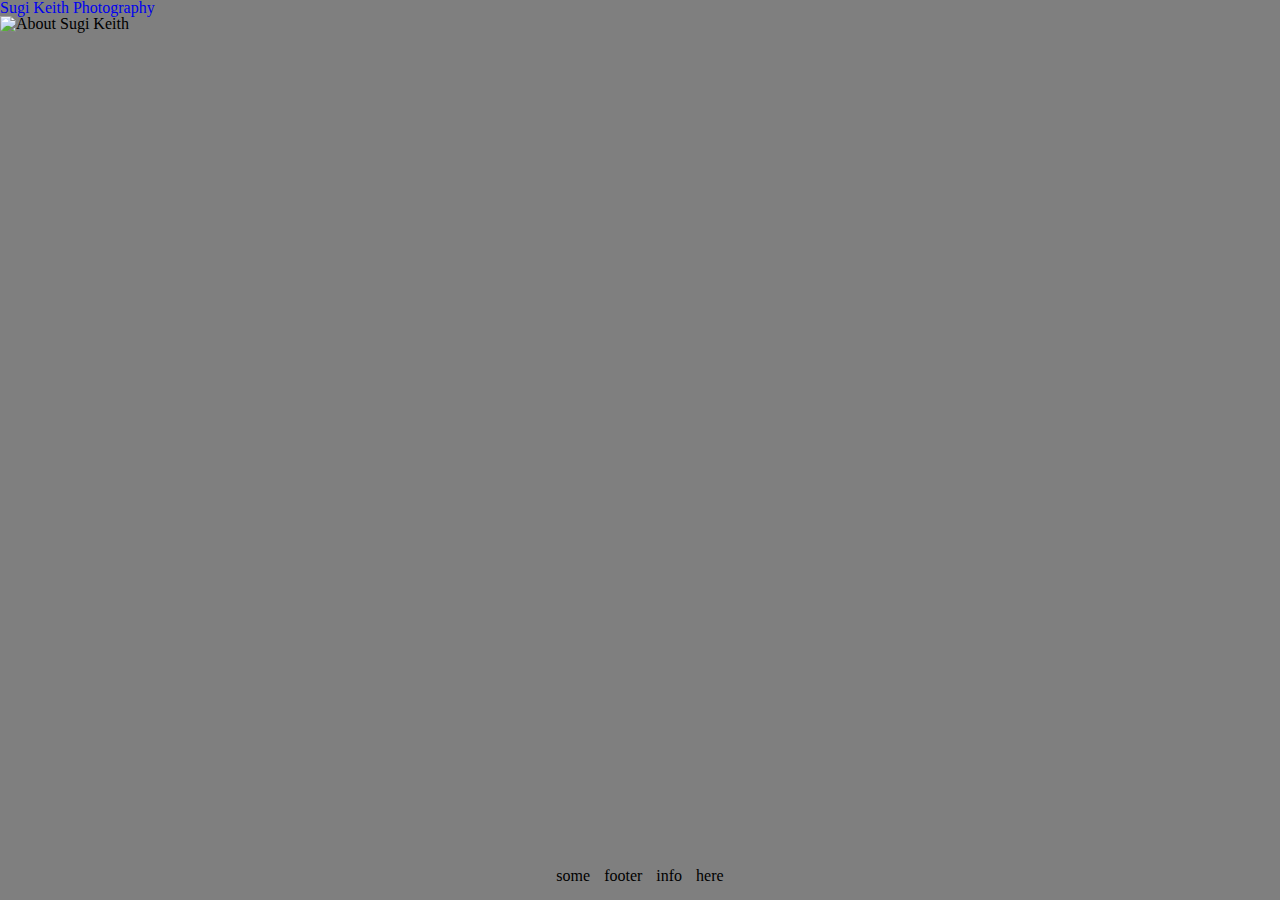
==== about.html @ 96ab1977 "create moms website" ====
<!DOCTYPE html>
<html>
  <head>
    <meta charset="utf-8">
    <title>Sugi Keith Photography</title>
    <script src="jquery-3.1.1.min.js"></script>
    <script src="app.js"></script>
    <link rel="stylesheet" href="styles.css" />
  </head>
  <body>
    <wrapper>
    <header>
      <h1><a href="index.html">Sugi Keith Photography</a></h1>
    </header>
    <nav>
      <img class="dropdown" src="https://cdn3.iconfinder.com/data/icons/google-material-design-icons/48/ic_keyboard_arrow_down_48px-512.png" style="height: 30px;"></img>
      <ul class="dropdown-links">
          <li><a href="featured.html">Featured Photos</a></li>
          <li><a href="albums.html">Albums</a></li>
          <li><a href="about.html">About</a></li>
          <li><a href="contact.html">Contact</a></li>
      </ul>
    </nav>
    <main>
        <h2>About Sugi Keith</h2>
    </main>
    </wrapper>
    <footer>
      <p>some footer info here</p>
    </footer>
  </body>
</html>
---- styles.css ----
*, *:before, *:after {
  box-sizing: inherit;
}

html {
  height: 100%;
  box-sizing: border-box;
}

html, body, div, span, applet, object, iframe,
h1, h2, h3, h4, h5, h6, p, blockquote, pre,
a, abbr, acronym, address, big, cite, code,
del, dfn, em, img, ins, kbd, q, s, samp,
small, strike, strong, sub, sup, tt, var,
b, u, i, center,
dl, dt, dd, ol, ul, li,
fieldset, form, label, legend,
table, caption, tbody, tfoot, thead, tr, th, td,
article, aside, canvas, details, embed,
figure, figcaption, footer, header, hgroup,
menu, nav, output, ruby, section, summary,
time, mark, audio, video {
	margin: 0;
	padding: 0;
	border: 0;
	font-size: 100%;
	font: inherit;
	vertical-align: baseline;
  text-decoration: none;
}
/* HTML5 display-role reset for older browsers */
article, aside, details, figcaption, figure,
footer, header, hgroup, menu, nav, section {
	display: block;
}
body {
	line-height: 1;
}
ol, ul {
	list-style: none;
}

img {
  height: 100px;
}

body {
	background-image: url(https://s11.postimg.org/s5lt9xkgj/Mountain.jpg);
	content: ' ';
	display: block;
	position: absolute;
	left: 0;
	top: 0;
	width: 100%;
	height: 100%;
	z-index: 1;
	background-repeat: no-repeat;
	background-position: 50% 0;
	-ms-background-size: cover;
	-o-background-size: cover;
	-moz-background-size: cover;
	-webkit-background-size: cover;
	background-size: cover;
	background-color: rgba(0, 0, 0, 0.5);
}

nav {
	float: left;
}
main {
	float:left;
}
.dropdown-links {
	display: none;
}

img .dropdown-links {
	height: 10px;
}


body {
  position: relative;
  margin: 0;
  padding-bottom: 6rem;
  min-height: 100%;
}

wrapper {
	margin: 0 auto;
  padding-top: 64px;

}

footer {
	position: absolute;
	right: 0;
  	bottom: 0;
  	left: 0;
  	padding: 1rem;
  	text-align: center;
  	word-spacing: 10px;
}
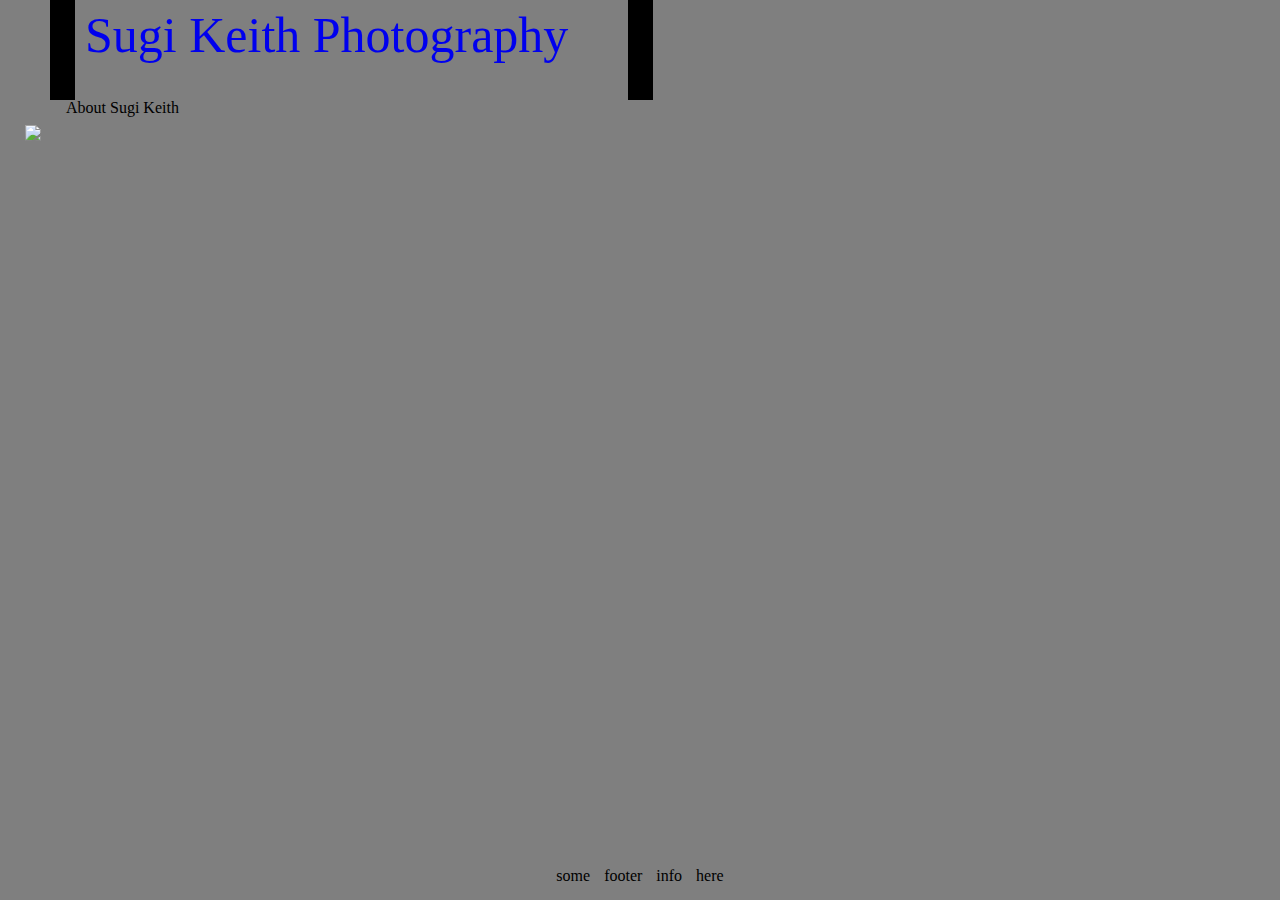
==== commit a102e5ff: "change header on secondary pages" ====
--- a/about.html
+++ b/about.html
@@ -10,7 +10,9 @@
   <body>
     <wrapper>
     <header>
+      <div class="block"></div>
       <h1><a href="index.html">Sugi Keith Photography</a></h1>
+      <div class="block"></div>
     </header>
     <nav>
       <img class="dropdown" src="https://cdn3.iconfinder.com/data/icons/google-material-design-icons/48/ic_keyboard_arrow_down_48px-512.png" style="height: 30px;"></img>
--- a/styles.css
+++ b/styles.css
@@ -78,6 +78,32 @@
 	height: 10px;
 }
 
+div {
+  background-color: black;
+  height:100px;
+  width:25px;
+
+}
+.block {
+  margin-left: 50px;
+}
+
+h1 {
+  font-size: 50px;
+  margin: 10px;
+}
+#title-page {
+  display: none;
+}
+div, h1 {
+  float:left;
+  text-align: center;
+}
+nav {
+  clear:both;
+  margin: 25px;
+}
+
 
 body {
   position: relative;
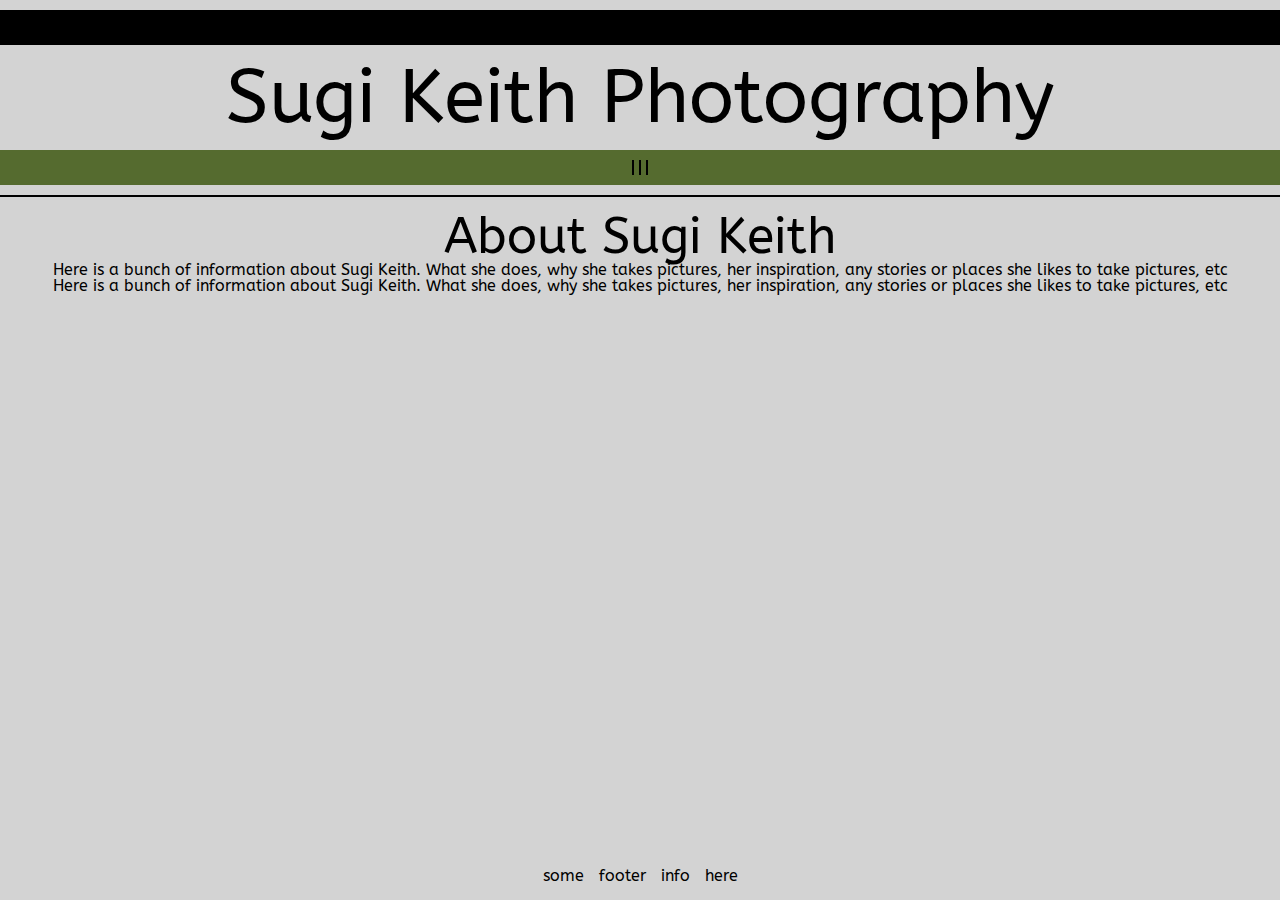
==== commit a7e0fc22: "change header div, center main content" ====
--- a/about.html
+++ b/about.html
@@ -6,25 +6,32 @@
     <script src="jquery-3.1.1.min.js"></script>
     <script src="app.js"></script>
     <link rel="stylesheet" href="styles.css" />
+    <link href="https://fonts.googleapis.com/css?family=ABeeZee" rel="stylesheet">
   </head>
   <body>
     <wrapper>
-    <header>
-      <div class="block"></div>
-      <h1><a href="index.html">Sugi Keith Photography</a></h1>
-      <div class="block"></div>
-    </header>
-    <nav>
-      <img class="dropdown" src="https://cdn3.iconfinder.com/data/icons/google-material-design-icons/48/ic_keyboard_arrow_down_48px-512.png" style="height: 30px;"></img>
-      <ul class="dropdown-links">
-          <li><a href="featured.html">Featured Photos</a></li>
-          <li><a href="albums.html">Albums</a></li>
-          <li><a href="about.html">About</a></li>
-          <li><a href="contact.html">Contact</a></li>
-      </ul>
-    </nav>
+      <header>
+        <div class="block"></div>
+        <h1><a href="index.html">Sugi Keith Photography</a></h1>
+        <div class="postTransform">
+          <nav>
+              <div id="dropdown">
+                <div id="dropdownOne"></div>
+                <div id="dropdownTwo"></div>
+                <div id="dropdownThree"></div>
+              </div>
+              <ul class="dropdown-links">
+                  <li><a href="featured.html">Featured Photos</a></li>
+                  <li><a href="albums.html">Albums</a></li>
+                  <li><a href="about.html">About</a></li>
+                  <li><a href="contact.html">Contact</a></li>
+              </ul></div>
+            </nav>
+      </header>
     <main>
         <h2>About Sugi Keith</h2>
+        <p>Here is a bunch of information about Sugi Keith. What she does, why she takes pictures, her inspiration, any stories or places she likes to take pictures, etc</p>
+        <p>Here is a bunch of information about Sugi Keith. What she does, why she takes pictures, her inspiration, any stories or places she likes to take pictures, etc</p>
     </main>
     </wrapper>
     <footer>
--- a/styles.css
+++ b/styles.css
@@ -1,129 +1,113 @@
+html, body, div, span, h1, h2, h3, h4, h5, h6, p,
+a, img, ol, ul, li, form, label,
+table, caption, tbody, tfoot, thead, tr, th, td,
+article, aside, figure, figcaption, footer, header,
+menu, nav, section {
+  margin: 0;
+  padding: 0;
+  border: 0;
+  font-size: 100%;
+  font: inherit;
+  vertical-align: baseline;
+  text-decoration: none; }
+
+/* HTML5 display-role reset for older browsers */
+article, aside, figcaption, figure,
+footer, header, menu, nav, section {
+  display: block; }
+
+body {
+  line-height: 1; }
+
+ol, ul {
+  list-style: none; }
+
 *, *:before, *:after {
-  box-sizing: inherit;
-}
+  box-sizing: inherit; }
 
 html {
   height: 100%;
-  box-sizing: border-box;
-}
+  box-sizing: border-box; }
 
-html, body, div, span, applet, object, iframe,
-h1, h2, h3, h4, h5, h6, p, blockquote, pre,
-a, abbr, acronym, address, big, cite, code,
-del, dfn, em, img, ins, kbd, q, s, samp,
-small, strike, strong, sub, sup, tt, var,
-b, u, i, center,
-dl, dt, dd, ol, ul, li,
-fieldset, form, label, legend,
-table, caption, tbody, tfoot, thead, tr, th, td,
-article, aside, canvas, details, embed,
-figure, figcaption, footer, header, hgroup,
-menu, nav, output, ruby, section, summary,
-time, mark, audio, video {
-	margin: 0;
-	padding: 0;
-	border: 0;
-	font-size: 100%;
-	font: inherit;
-	vertical-align: baseline;
-  text-decoration: none;
-}
-/* HTML5 display-role reset for older browsers */
-article, aside, details, figcaption, figure,
-footer, header, hgroup, menu, nav, section {
-	display: block;
-}
-body {
-	line-height: 1;
-}
-ol, ul {
-	list-style: none;
-}
-
-img {
-  height: 100px;
-}
+a {
+  color: black; }
 
 body {
-	background-image: url(https://s11.postimg.org/s5lt9xkgj/Mountain.jpg);
-	content: ' ';
-	display: block;
-	position: absolute;
-	left: 0;
-	top: 0;
-	width: 100%;
-	height: 100%;
-	z-index: 1;
-	background-repeat: no-repeat;
-	background-position: 50% 0;
-	-ms-background-size: cover;
-	-o-background-size: cover;
-	-moz-background-size: cover;
-	-webkit-background-size: cover;
-	background-size: cover;
-	background-color: rgba(0, 0, 0, 0.5);
-}
+  background: lightgray;
+  font-family: 'ABeeZee', sans-serif; }
+
+#homePage {
+  background: darkgray url(https://s11.postimg.org/s5lt9xkgj/Mountain.jpg);
+  background-size: cover;
+  font-family: 'ABeeZee', sans-serif; }
+
+header {
+  float: left;
+  text-align: center;
+  width: 100%;
+  margin: auto;
+  border-bottom: 2px solid black;
+  padding-bottom: 10px;
+  padding-top: 10px;
+  margin-bottom: 15px; }
+  header .block, header .transform {
+    background-color: black;
+    height: 35px;
+    width: 100%; }
+  header .postTransform {
+    background-color: darkolivegreen;
+    height: 35px;
+    width: 100%; }
+  header h1 {
+    font-size: 75px;
+    margin: 15px; }
+    header h1#title-page {
+      display: none; }
 
 nav {
-	float: left;
-}
+  padding: 10px; }
+  nav #dropdownOne, nav #dropdownTwo, nav #dropdownThree {
+    display: inline-block;
+    background-color: black;
+    height: 15px;
+    width: 2px; }
+  nav .dropdown-links {
+    display: none; }
+    nav .dropdown-links li {
+      display: inline;
+      border-left: 2px solid black;
+      padding: 0 10px 0 10px; }
+      nav .dropdown-links li:first-child {
+        border-left: none; }
+
 main {
-	float:left;
-}
-.dropdown-links {
-	display: none;
-}
-
-img .dropdown-links {
-	height: 10px;
-}
-
-div {
-  background-color: black;
-  height:100px;
-  width:25px;
-
-}
-.block {
-  margin-left: 50px;
-}
-
-h1 {
-  font-size: 50px;
-  margin: 10px;
-}
-#title-page {
-  display: none;
-}
-div, h1 {
-  float:left;
-  text-align: center;
-}
-nav {
-  clear:both;
-  margin: 25px;
-}
-
+  margin: auto;
+  text-align: center; }
+  main h2 {
+    font-size: 50px; }
+  main img {
+    height: 200px; }
+  main li {
+    display: inline-block;
+    margin: 20px; }
 
 body {
   position: relative;
   margin: 0;
-  padding-bottom: 6rem;
-  min-height: 100%;
-}
+  padding-bottom: 4rem;
+  min-height: 100%; }
 
 wrapper {
-	margin: 0 auto;
-  padding-top: 64px;
-
-}
+  margin: 0 auto;
+  padding-top: 64px; }
 
 footer {
-	position: absolute;
-	right: 0;
-  	bottom: 0;
-  	left: 0;
-  	padding: 1rem;
-  	text-align: center;
-  	word-spacing: 10px;
-}
+  position: absolute;
+  right: 0;
+  bottom: 0;
+  left: 0;
+  padding: 1rem;
+  text-align: center;
+  word-spacing: 10px; }
+
+/*# sourceMappingURL=styles.css.map */
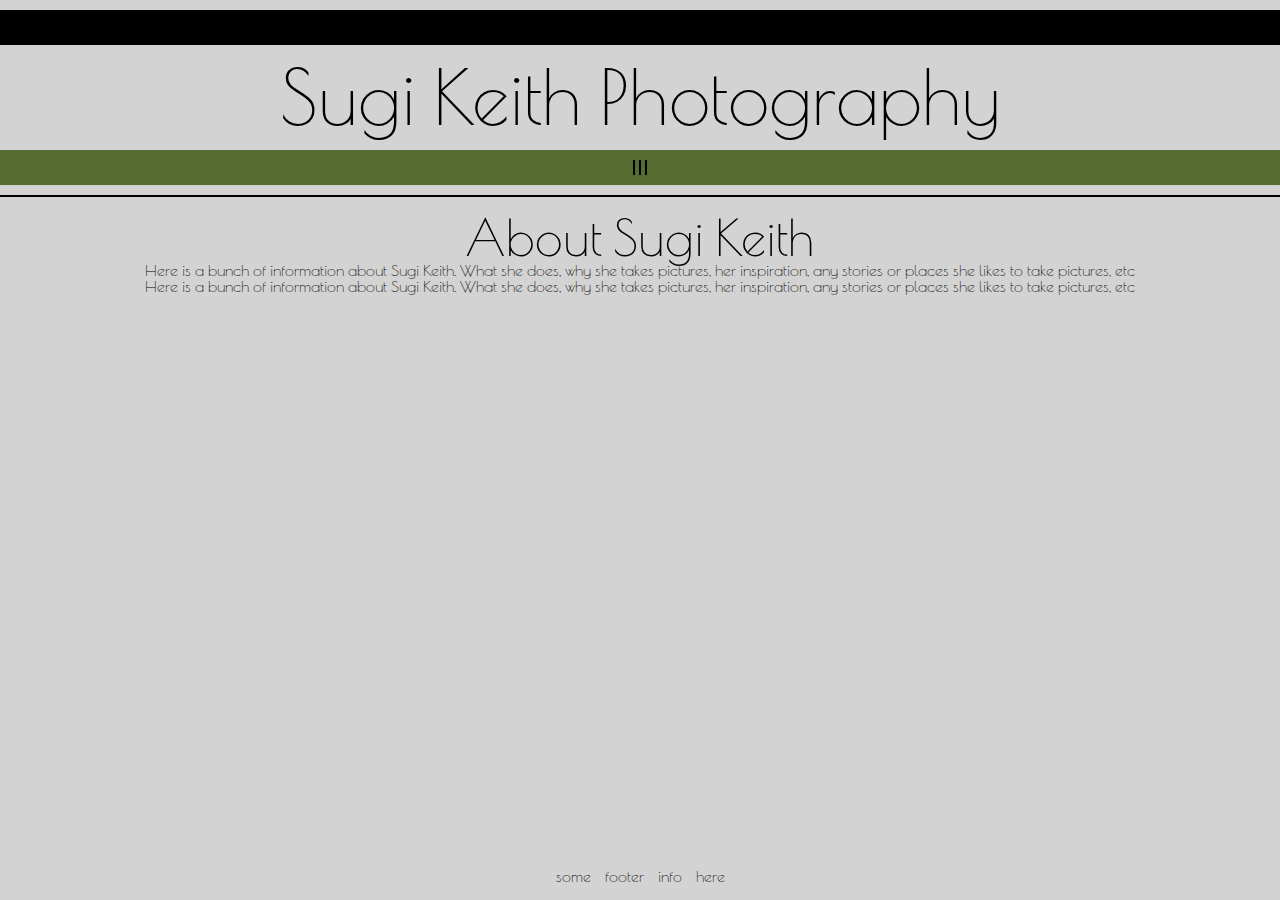
==== commit 96822ed7: "add carousel for pictures on homepage" ====
--- a/about.html
+++ b/about.html
@@ -6,7 +6,7 @@
     <script src="jquery-3.1.1.min.js"></script>
     <script src="app.js"></script>
     <link rel="stylesheet" href="styles.css" />
-    <link href="https://fonts.googleapis.com/css?family=ABeeZee" rel="stylesheet">
+    <link href="https://fonts.googleapis.com/css?family=Poiret+One" rel="stylesheet">
   </head>
   <body>
     <wrapper>
--- a/styles.css
+++ b/styles.css
@@ -34,12 +34,12 @@
 
 body {
   background: lightgray;
-  font-family: 'ABeeZee', sans-serif; }
+  font-family: 'Poiret One', cursive; }
 
 #homePage {
   background: darkgray url(https://s11.postimg.org/s5lt9xkgj/Mountain.jpg);
   background-size: cover;
-  font-family: 'ABeeZee', sans-serif; }
+  font-family: 'Poiret One', cursive; }
 
 header {
   float: left;
@@ -85,8 +85,11 @@
   text-align: center; }
   main h2 {
     font-size: 50px; }
+  main .mySlides img {
+    height: 500px; }
   main img {
-    height: 200px; }
+    height: 200px;
+    margin-bottom: 15px; }
   main li {
     display: inline-block;
     margin: 20px; }
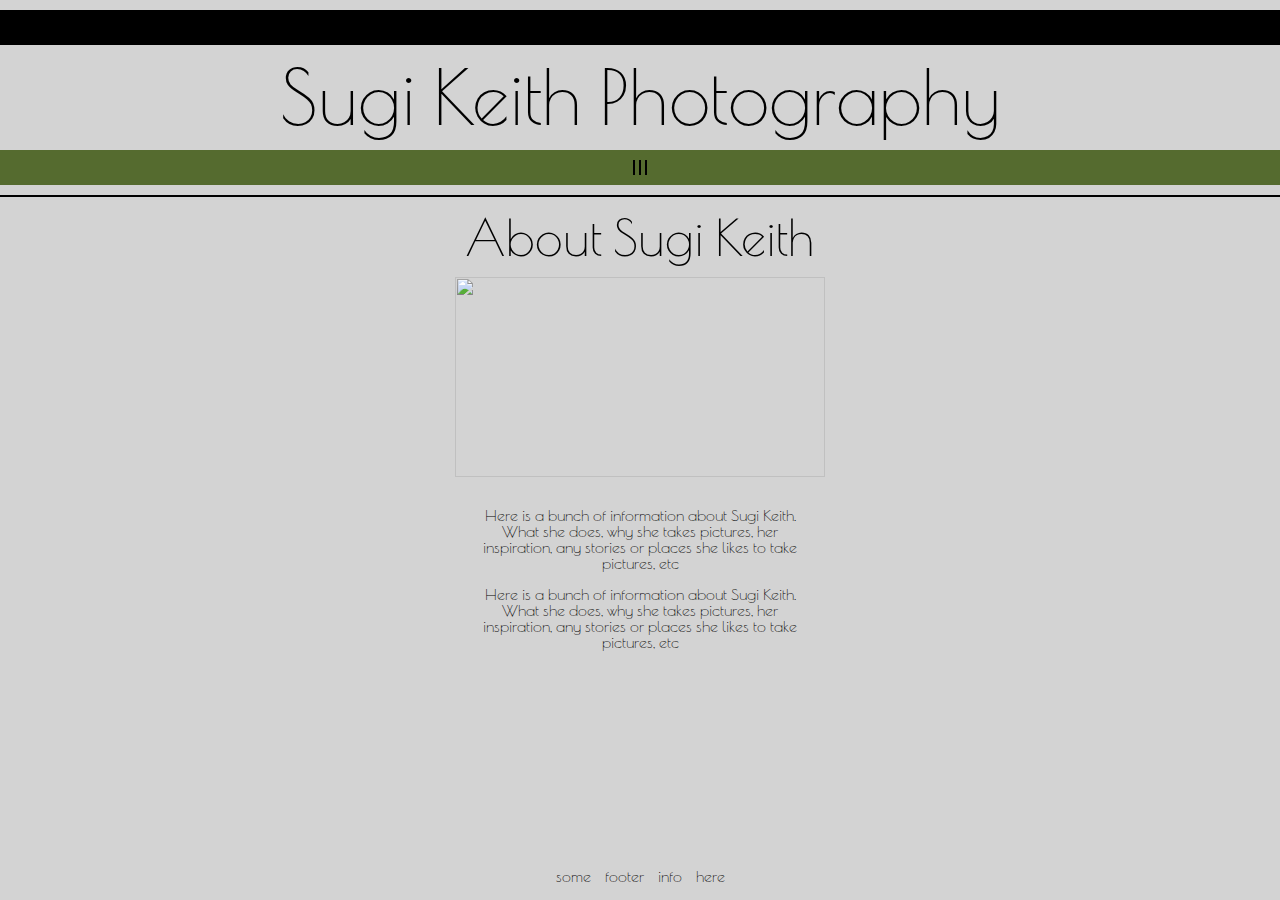
==== commit dd4956ee: "style form" ====
--- a/about.html
+++ b/about.html
@@ -30,8 +30,11 @@
       </header>
     <main>
         <h2>About Sugi Keith</h2>
-        <p>Here is a bunch of information about Sugi Keith. What she does, why she takes pictures, her inspiration, any stories or places she likes to take pictures, etc</p>
-        <p>Here is a bunch of information about Sugi Keith. What she does, why she takes pictures, her inspiration, any stories or places she likes to take pictures, etc</p>
+        <div id="aboutPara">
+          <img src="https://unsplash.it/200/300/?random" />
+          <p>Here is a bunch of information about Sugi Keith. What she does, why she takes pictures, her inspiration, any stories or places she likes to take pictures, etc</p>
+          <p>Here is a bunch of information about Sugi Keith. What she does, why she takes pictures, her inspiration, any stories or places she likes to take pictures, etc</p>
+        </div>
     </main>
     </wrapper>
     <footer>
--- a/styles.css
+++ b/styles.css
@@ -94,6 +94,59 @@
     display: inline-block;
     margin: 20px; }
 
+form {
+  width: 350px;
+  margin: auto;
+  padding: 15px; }
+  form h3 {
+    font-size: 20px; }
+  form .form {
+    background: lightgray;
+    border: none;
+    border-bottom: 1px solid darkolivegreen;
+    width: 300px;
+    height: 35px;
+    font-size: 20px;
+    margin: 15px;
+    font-family: 'Poiret One', cursive; }
+    form .form#message {
+      height: 150px;
+      width: 300px;
+      resize: none; }
+    form .form#message::-moz-placeholder {
+      line-height: 255px; }
+    form .form#message::-webkit-input-placeholder {
+      line-height: 255px; }
+    form .form#message:-ms-input-placeholder {
+      line-height: 255px; }
+  form .form:focus {
+    outline: none;
+    border-bottom: 3px solid darkolivegreen; }
+  form .form:invalid {
+    color: #660000; }
+  form button:focus {
+    outline: none;
+    font-size: 25px; }
+  form button {
+    display: none;
+    background-color: lightgray;
+    border: none;
+    font-family: 'Poiret One', cursive;
+    font-size: 20px; }
+
+form:hover button {
+  margin: auto;
+  display: block; }
+
+#aboutPara {
+  padding: 15px;
+  width: 400px;
+  margin: auto; }
+  #aboutPara p {
+    margin: 15px; }
+  #aboutPara img {
+    width: 370px; }
+
 body {
   position: relative;
   margin: 0;
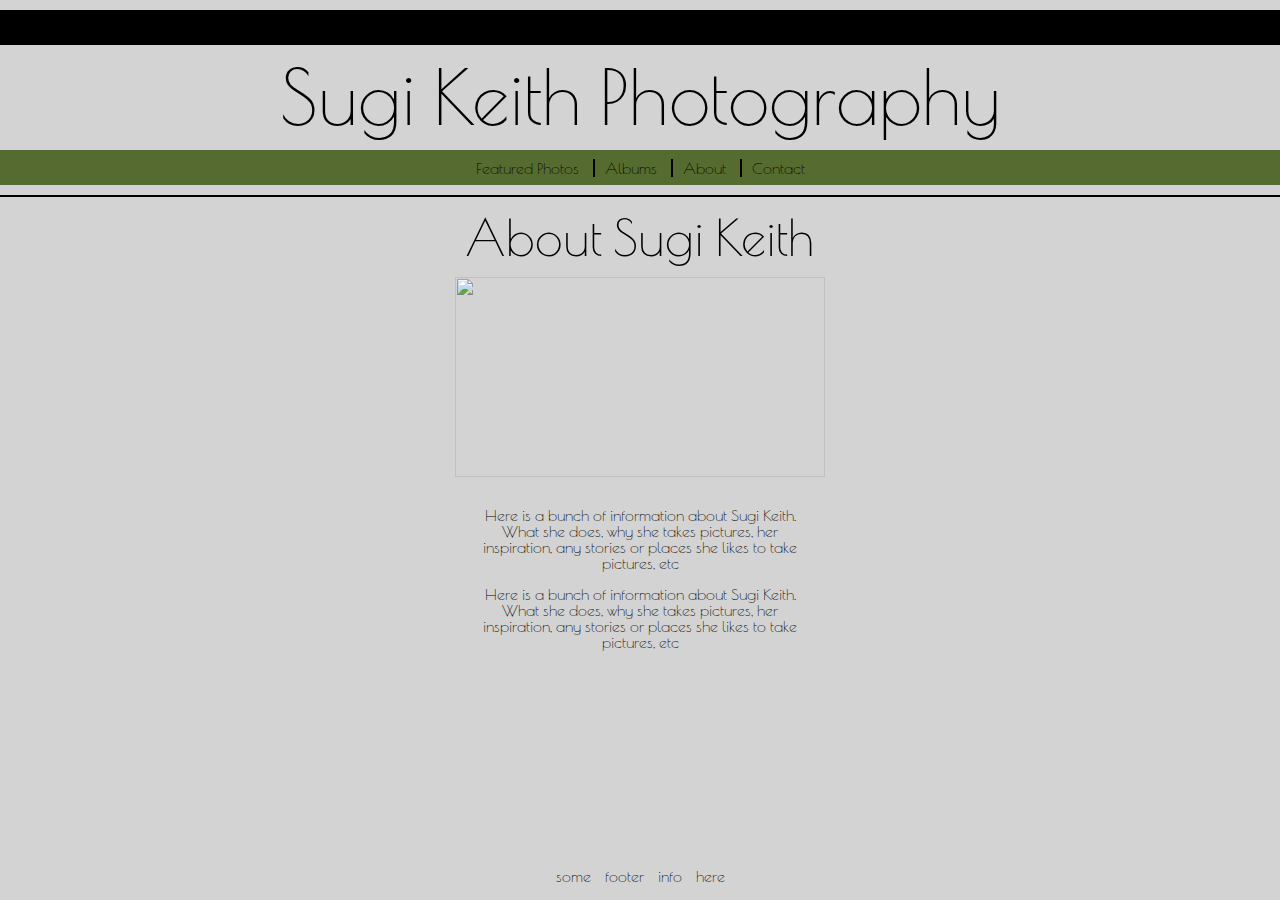
==== commit 381086de: "change nav bar" ====
--- a/about.html
+++ b/about.html
@@ -15,12 +15,7 @@
         <h1><a href="index.html">Sugi Keith Photography</a></h1>
         <div class="postTransform">
           <nav>
-              <div id="dropdown">
-                <div id="dropdownOne"></div>
-                <div id="dropdownTwo"></div>
-                <div id="dropdownThree"></div>
-              </div>
-              <ul class="dropdown-links">
+              <ul class="links">
                   <li><a href="featured.html">Featured Photos</a></li>
                   <li><a href="albums.html">Albums</a></li>
                   <li><a href="about.html">About</a></li>
--- a/styles.css
+++ b/styles.css
@@ -79,6 +79,12 @@
       padding: 0 10px 0 10px; }
       nav .dropdown-links li:first-child {
         border-left: none; }
+  nav .links li {
+    display: inline;
+    border-left: 2px solid black;
+    padding: 0 10px 0 10px; }
+    nav .links li:first-child {
+      border-left: none; }
 
 main {
   margin: auto;
